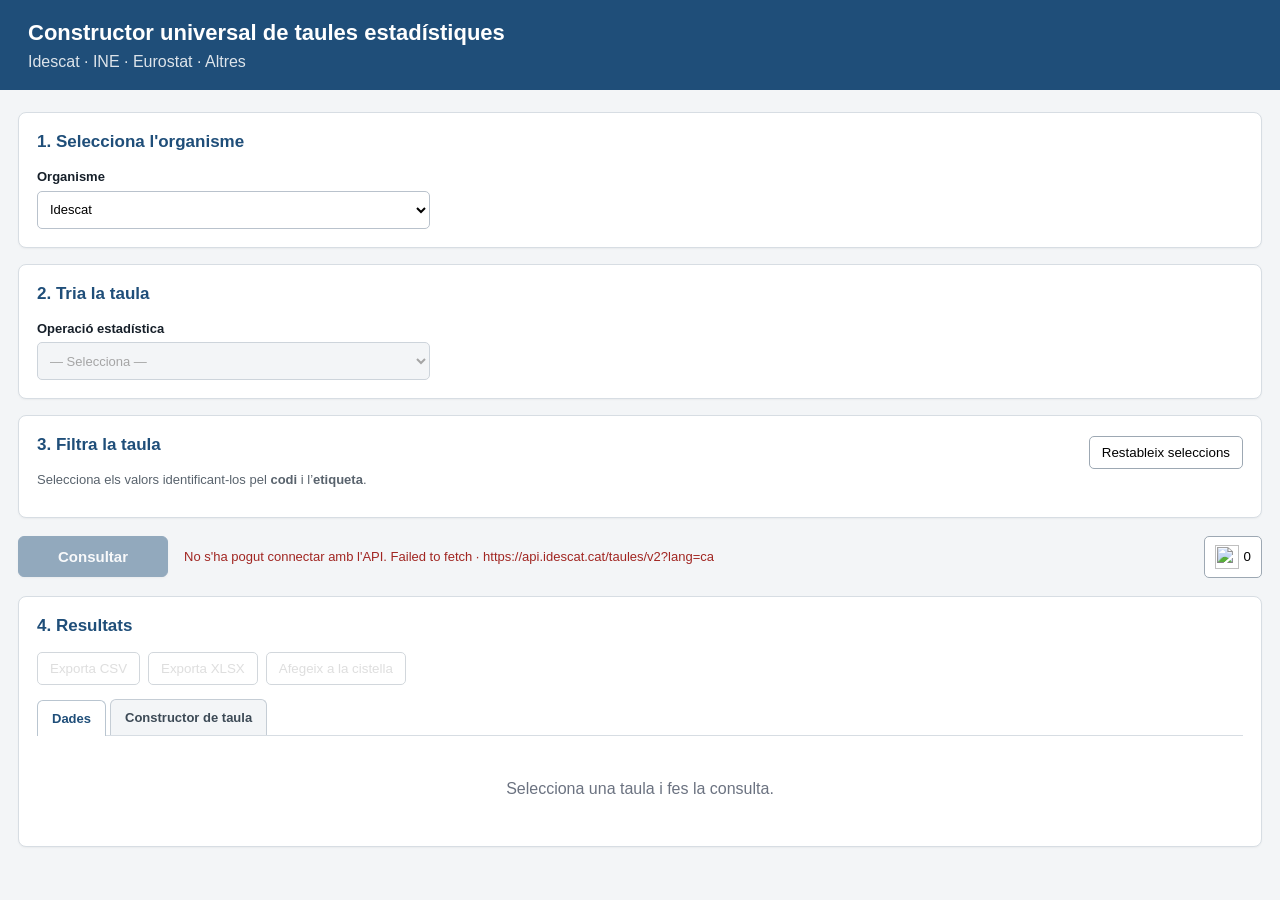
==== index_universal.html @ 874e2827 "Add files via upload" ====
<!doctype html>
<html lang="ca">
<head>
<meta charset="utf-8"><meta name="viewport" content="width=device-width,initial-scale=1">
<title>Constructor universal de taules estadístiques</title>
<link rel="stylesheet" href="styles.css?v=20261107-2">
</head>
<body>
<header>
  <div><h1>Constructor universal de taules estadístiques</h1><p>Idescat · INE · Eurostat · Altres</p></div>
  
</header>
<main>
<section class="card" id="step1">
<h2>1. Selecciona l'organisme</h2>
<div class="grid">
<label>Organisme<select id="provider"><option value="idescat">Idescat</option><option value="ine">INE</option><option value="eurostat">Eurostat</option><option value="other">Altres</option></select></label><label id="otherProviderWrap" hidden>Altres organismes<select id="otherProvider"><option value="">— Selecciona —</option>
<option value="istac">Instituto Canario de Estadística (ISTAC)</option>
<option value="icane">Instituto Cántabro de Estadística (ICANE)</option>
<option value="ige">Instituto Galego de Estatística (IGE)</option>
<option value="pxweb:eustat">Instituto Vasco de Estadística (Eustat)</option>
<option value="cso">Central Statistics Office (Ireland)</option>
<option value="dst">Statistics Denmark</option>
<option value="pxweb:finland">Statistics Finland</option>
<option value="pxweb:greenland">Statistics Greenland</option>
<option value="pxweb:iceland">Statistics Iceland</option>
<option value="pxweb:norway">Statistics Norway</option>
<option value="pxweb:sweden">Statistics Sweden</option>
<option value="nomis">UK - Office for National Statistics (ONS)</option>
<option value="pxweb:unece">UNECE - United Nations Economic Comission for Europe</option>
</select></label>
</div></section>
<section class="card" id="step2"><h2>2. Tria la taula</h2><div id="themeCount" class="selection-count" hidden></div><div class="grid">
<label>Estadística<select id="stat" disabled></select></label><label>Tema<select id="concept" disabled></select></label><label>Encreuament<select id="cross" disabled></select></label><label>Entrada<select id="node" disabled><option>— Selecciona —</option></select></label><label>Taula<select id="table" disabled><option>— Selecciona —</option></select></label><label>Geografia<select id="geo" disabled><option>— Selecciona —</option></select></label></div><div id="ineTableWrap" class="grid" hidden><label>Taula<select id="ineTable" disabled><option>— Selecciona —</option></select></label>
</div><div id="eurostatLevels" class="grid eurostat-levels" hidden></div><div id="tableInfo" class="selected" hidden></div></section>
<div id="eurostatLoading" class="eurostat-loading" hidden>Consultant el conjunt de dades d’Eurostat…</div>
<section class="card" id="step3"><div class="section-title"><h2>3. Filtra la taula</h2><button id="clear" class="secondary">Restableix seleccions</button></div><p class="filter-help">Selecciona els valors identificant-los pel <strong>codi</strong> i l’<strong>etiqueta</strong>.</p><div id="filters"></div><div id="cellInfo" class="cell-info" hidden></div></section>
<section class="actions query-actions"><button id="query" class="primary query-button" disabled>Consultar</button><span id="status"></span><button id="cartToggle" class="secondary cart-jump"><img src="https://cdn-icons-png.flaticon.com/128/679/679713.png" alt="" aria-hidden="true"><span id="cartCount">0</span></button></section>
<section class="card results"><div class="section-title"><h2>4. Resultats</h2><span id="resultCount" class="result-count"></span></div><div class="actions export-actions"><button id="exportCsv" class="secondary" disabled>Exporta CSV</button><button id="exportXlsx" class="secondary" disabled>Exporta XLSX</button><button id="addToCart" class="secondary" disabled>Afegeix a la cistella</button></div><div id="temporalOrderWrap" class="temporal-order" hidden><label for="temporalOrder">Ordre temporal<select id="temporalOrder"><option value="desc">Descendent</option><option value="asc">Ascendent</option></select></label></div><div class="result-tabs"><button id="tabData" class="result-tab active">Dades</button><button id="tabPivot" class="result-tab">Constructor de taula</button></div><div id="results"><div class="empty">Selecciona una taula i fes la consulta.</div></div><div id="pivotBuilder" hidden></div></section>
<section class="card cart-panel" id="cartPanel" hidden><div class="section-title"><h2>Cistella de consultes</h2><div class="cart-actions"><button id="cartExport" class="primary" disabled>Exporta Excel (0)</button><button id="cartClear" class="secondary" disabled>Buidar cistella</button></div></div><div id="cartItems"><div class="cart-empty">La cistella és buida.</div></div></section>
</main>
<script src="https://cdn.jsdelivr.net/npm/xlsx-js-style@1.2.0/dist/xlsx.bundle.js"></script>
<script src="app-universal.js"></script>
</body></html>
---- styles.css ----
:root{font-family:Segoe UI,Arial,sans-serif;color:#17202a;background:#f3f5f7;line-height:1.35}*{box-sizing:border-box}body{margin:0}header{background:#1f4e79;color:#fff;padding:18px 28px;display:flex;justify-content:space-between;align-items:center;gap:20px}header h1{margin:0;font-size:22px}header p{margin:3px 0 0;opacity:.85}header a{color:#fff;text-decoration:none;border:1px solid #ffffff66;border-radius:6px;padding:8px 12px}main{max-width:1450px;margin:22px auto;padding:0 18px}.card{background:#fff;border:1px solid #d7dde3;border-radius:8px;margin-bottom:16px;padding:18px;box-shadow:0 1px 2px #0000000b}h2{font-size:17px;margin:0 0 14px;color:#1f4e79}.grid{display:grid;grid-template-columns:repeat(3,minmax(180px,1fr));gap:13px}label{font-weight:600;font-size:13px;display:flex;flex-direction:column;gap:5px}select,input{font:inherit;font-weight:400;border:1px solid #b9c2cc;border-radius:5px;padding:8px;background:#fff;min-height:38px}select:disabled{background:#eef1f4}.selected:not(.option){margin-top:14px;padding:10px 12px;border-left:4px solid #1f4e79;background:#eef5fb}.path{display:block;color:#68737e;font:12px Consolas,monospace;margin-top:5px}.section-title{display:flex;align-items:center;justify-content:space-between;gap:12px}.secondary,.primary{border:1px solid #9da8b3;border-radius:5px;padding:8px 12px;cursor:pointer;background:#fff}.primary{background:#1f4e79;border-color:#1f4e79;color:#fff;font-weight:600}.secondary:disabled,.primary:disabled{opacity:.45;cursor:not-allowed}.cell-info{padding:10px 12px;background:#f5f7f9;border:1px solid #dce2e7;border-radius:5px;margin-top:12px}.status-icon{display:inline-flex;align-items:center;justify-content:center;width:21px;height:21px;margin-right:4px;border-radius:50%;font-weight:700;font-size:15px;line-height:1}.status-icon.ok{color:#fff;background:#237a45}.status-icon.bad{color:#fff;background:#a12622}.ok{color:#237a45}.bad,.error{color:#a12622}.filter-help{font-size:13px;color:#59636d;margin:0 0 10px}.filter{border:1px solid #d9dee4;border-radius:7px;margin:12px 0;padding:12px}.filter-head{display:flex;justify-content:space-between;align-items:center}.filter h3{font-size:14px;margin:0}.role{font-size:11px;color:#6b7280;font-weight:400;margin-left:6px}.selected-count{font-size:12px;color:#59636d}.filter-tools{display:flex;flex-direction:column;align-items:flex-start;gap:7px;margin:9px 0}.filter-buttons{display:flex;align-items:center;gap:7px}.temporal-row{display:flex;align-items:center;gap:7px;flex-wrap:wrap}.temporal-row input{width:58px;min-width:58px;padding:7px 8px;border:1px solid #9da8b3;border-radius:5px;font:inherit;font-size:12px;text-align:right}.temporal-row input:focus{outline:2px solid #a6c9ec;outline-offset:1px}.temporal-last{display:inline-flex;align-items:center;gap:5px}.temporal-last input{width:58px;min-width:58px;padding:7px 8px;border:1px solid #9da8b3;border-radius:5px;font:inherit;font-size:12px}.temporal-last input:focus{outline:2px solid #a6c9ec;outline-offset:1px}.options{display:grid;grid-template-columns:repeat(auto-fit,minmax(220px,1fr));gap:7px;max-height:300px;overflow:auto;padding:2px}.option{display:flex;align-items:flex-start;justify-content:flex-start;flex-wrap:wrap;gap:0;min-width:0;width:100%;border:1px solid #7f8c99;border-radius:6px;background:#fff;color:#17202a;font:inherit;font-size:12px;line-height:1.3;text-align:left;padding:8px 10px;cursor:pointer;transition:background .08s,border-color .08s,box-shadow .08s}.option:hover{background:#f3f6f8;border-color:#1f4e79}.option.selected{background:#A6C9EC;border-color:#6f9fcf;color:#17202a;box-shadow:inset 3px 0 0 #0f2940}.option-label{min-width:0;flex:0 1 auto;overflow:visible;text-overflow:clip;white-space:normal;overflow-wrap:anywhere;font-weight:600}.option small{flex:0 0 auto;margin-left:7px;color:#5f6b77;font:10px Consolas,monospace;white-space:nowrap}.option.selected small{color:#fff;font-weight:600}.actions{display:flex;align-items:center;gap:8px;margin:0 0 16px}.actions #status{margin-left:auto;font-size:13px}.results{min-height:240px}.result-meta,.hint{font-size:12px;color:#68737e}.table-wrap{overflow:auto;max-height:620px;border:1px solid #d7dde3;border-radius:5px}.data-table{border-collapse:collapse;width:100%;font-size:12px;background:#fff}.data-table th{position:sticky;top:0;background:#e9eff5;color:#1f3347;text-align:left;border-bottom:2px solid #aeb9c4;padding:8px;white-space:nowrap}.data-table td{border-bottom:1px solid #e5e9ed;padding:6px 8px;white-space:nowrap}.data-table tr:nth-child(even){background:#fafbfc}.data-table .num{text-align:right}.pager{display:flex;align-items:center;justify-content:center;gap:12px;padding-top:12px}.pager select{min-height:32px;padding:5px}.empty,.loading{padding:28px;text-align:center;color:#6b7280}.busy{cursor:progress}.busy button,.busy select{cursor:progress}@media(max-width:900px){.grid{grid-template-columns:1fr}.options{grid-template-columns:repeat(auto-fit,minmax(190px,1fr))}header{align-items:flex-start;flex-direction:column}}

/* El cercador dels filtres amaga realment les opcions que no coincideixen. */
.option[hidden]{display:none !important}
.result-tabs{
  display:flex;
  gap:4px;
  border-bottom:1px solid #d7dde3;
  margin-bottom:14px;
}

.result-tab{
  border:1px solid #c5cdd5;
  border-bottom:none;
  background:#f3f5f7;
  color:#3d4a56;
  border-radius:6px 6px 0 0;
  padding:9px 14px;
  cursor:pointer;
  font:inherit;
  font-size:13px;
  font-weight:600;
}

.result-tab:hover{
  background:#e9eff5;
}

.result-tab.active{
  background:#fff;
  color:#1f4e79;
  border-color:#b9c5d0;
  position:relative;
  bottom:-1px;
}

.pivot-intro{
  display:flex;
  flex-direction:column;
  gap:3px;
  margin-bottom:15px;
}

.pivot-intro strong{
  color:#1f4e79;
  font-size:15px;
}

.pivot-intro span{
  color:#68737e;
  font-size:13px;
}

.pivot-layout{
  display:grid;
  grid-template-columns:1fr 1fr 1fr;
  gap:12px;
  margin-bottom:14px;
}

.pivot-panel{
  border:1px solid #d7dde3;
  border-radius:7px;
  background:#f8fafb;
  padding:12px;
  min-width:0;
}

.pivot-panel-title,
.pivot-zone-title{
  font-size:13px;
  font-weight:700;
  color:#1f4e79;
  margin-bottom:8px;
}

.pivot-available{
  min-height:110px;
  display:flex;
  flex-direction:column;
  gap:7px;
}

.pivot-zone{
  min-height:145px;
}

.pivot-dropzone{
  min-height:105px;
  border:2px dashed #b9c4ce;
  border-radius:6px;
  padding:8px;
  display:flex;
  flex-direction:column;
  gap:7px;
  background:#fff;
  transition:background .1s,border-color .1s;
}

.pivot-dropzone:hover{
  background:#f3f7fa;
  border-color:#1f4e79;
}

.pivot-dropzone.has-items{
  border-style:solid;
}

.pivot-dimension{
  display:flex;
  align-items:center;
  gap:7px;
  border:1px solid #aeb9c4;
  border-radius:6px;
  padding:8px 9px;
  background:#fff;
  color:#17202a;
  font-size:12px;
  font-weight:600;
  cursor:grab;
  user-select:none;
}

.pivot-dimension:hover{
  border-color:#1f4e79;
  background:#f3f6f8;
}

.pivot-dimension:active{
  cursor:grabbing;
}

.pivot-dimension.available{
  background:#fff;
}

.pivot-drag{
  color:#6b7782;
  font-size:15px;
  line-height:1;
}

.pivot-remove{
  margin-left:auto;
  border:0;
  background:transparent;
  color:#68737e;
  font-size:18px;
  line-height:1;
  cursor:pointer;
  padding:0 2px;
}

.pivot-remove:hover{
  color:#a12622;
}

.pivot-placeholder{
  color:#89939d;
  font-size:12px;
  text-align:center;
  padding:25px 8px;
}

.pivot-actions{
  display:flex;
  align-items:center;
  gap:9px;
  margin-bottom:16px;
}

.pivot-help{
  font-size:12px;
  color:#68737e;
}

.pivot-result-meta{
  font-size:12px;
  color:#68737e;
  margin-bottom:8px;
}


.pivot-table th{
  text-align:center;
}

.pivot-table th:first-child{
  text-align:left;
}

.pivot-table .pivot-value-header{
  min-width:100px;
}

.pivot-table .pivot-label{
  font-weight:600;
  white-space:nowrap;
}

.pivot-table .pivot-cell{
  border-left:1px solid #ADADAD;
}

@media(max-width:900px){
  .pivot-layout{
    grid-template-columns:1fr;
  }

  .pivot-actions{
    flex-wrap:wrap;
  }
}

.pivot-table-title{
  font-size:17px;
  font-weight:700;
  color:#1f4e79;
  margin:18px 0 8px;
}

.pivot-table-subtitle{
  font-weight:700;
  color:#1f4e79;
  margin:0 0 8px;
}

/* Taula dinàmica */
#pivotResult table{
  border-collapse:collapse;
  width:100%;
}

#pivotResult th,
#pivotResult td{
  border:1px solid #ADADAD;
  padding:6px 8px;
}

/* Capçaleres de columna */
#pivotResult th{
  text-align:center;
}

/* Capçaleres de les variables de fila */
#pivotResult .pivot-row-header{
  text-align:left;
}

/* Valors */
#pivotResult td{
  text-align:right;
}


@media(max-width:600px){
  main{
    padding:0 10px;
    margin:12px auto;
    width:100%;
    max-width:100%;
  }

  .card{
    padding:12px;
    min-width:0;
    max-width:100%;
    overflow:hidden;
  }

  .grid{
    grid-template-columns:minmax(0,1fr);
    gap:10px;
    min-width:0;
    width:100%;
    max-width:100%;
  }

  .grid > label{
    min-width:0;
    width:100%;
    max-width:100%;
  }

  select,
  input{
    width:100%;
    max-width:100%;
    min-width:0;
  }

  .options{
    grid-template-columns:1fr;
    width:100%;
  }

  .option{
    width:100%;
    min-width:0;
  }

  .option-label{
    min-width:0;
    max-width:100%;
    overflow-wrap:anywhere;
  }

  .filter{
    padding:10px;
  }

  .filter-tools{
    flex-wrap:wrap;
  }

  header{
    padding:14px 12px;
  }

  header h1{
    font-size:19px;
  }
}


/* Cistella de consultes */
.cart-panel[hidden]{display:none!important}
.cart-panel{margin-top:-4px}
#cartItems{display:flex;flex-direction:column;gap:8px}
.cart-item{display:flex;align-items:center;justify-content:space-between;gap:12px;padding:10px 0;border-bottom:1px solid #e5e9ed}
.cart-item:last-child{border-bottom:0}
.cart-item-info{display:flex;flex-direction:column;gap:3px;min-width:0}
.cart-item-info strong{font-size:13px;color:#1f3347}
.cart-item-info span,.cart-empty{font-size:12px;color:#68737e}
.cart-remove{flex:0 0 auto}
.cart-empty{padding:14px 4px}
@media(max-width:600px){
  .actions{flex-wrap:wrap}
  .actions #status{width:100%;margin:4px 0 0}
  .cart-item{align-items:flex-start}
}

.cart-actions{display:flex;align-items:center;gap:8px;flex-wrap:wrap}


/* Navegació principal de consulta */
.query-actions{
  justify-content:flex-start;
  min-height:46px;
}

.query-actions .query-button{
  min-width:150px;
  padding:11px 20px;
  font-size:15px;
  border-radius:6px;
  box-shadow:0 1px 2px #00000014;
}

.query-actions .cart-jump{
  margin-left:auto;
}

.query-actions #status{
  margin-left:8px;
  margin-right:8px;
  min-height:20px;
  display:inline-flex;
  align-items:center;
}

.export-actions{
  margin:0 0 16px;
  padding:0;
}

@media(max-width:600px){
  .query-actions{
    flex-wrap:wrap;
  }

  .query-actions .cart-jump{
    margin-left:auto;
  }

  .query-actions #status{
    width:auto;
    margin:4px 0 0;
  }

  .export-actions{
    flex-wrap:wrap;
  }
}


/* Ajustos de navegació i animació de la cistella */
.query-actions .cart-jump{
  display:inline-flex;
  align-items:center;
  justify-content:center;
  gap:5px;
  min-width:46px;
  min-height:42px;
  padding:7px 10px;
}
.query-actions .cart-jump img{
  width:24px;
  height:24px;
  object-fit:contain;
}
.export-actions{
  margin-top:14px;
  margin-bottom:0;
}
.cart-flight{
  position:fixed;
  z-index:9999;
  width:30px;
  height:30px;
  object-fit:contain;
  pointer-events:none;
  transform:translate(0,0) scale(1);
  opacity:1;
  transition:transform .55s cubic-bezier(.2,.75,.25,1), opacity .55s ease;
  margin-left:-15px;
  margin-top:-15px;
}
@media(max-width:600px){
  .query-actions .cart-jump{
    min-width:44px;
    min-height:40px;
  }
}

/* Afinaments de la navegació i dels resultats */
.selection-count{
  font-size:13px;
  color:#59636d;
  margin:-5px 0 13px;
}
.result-count{
  margin-left:auto;
  font-size:13px;
  color:#68737e;
  white-space:nowrap;
}
.results .export-actions{
  margin:0 0 14px;
}
.cart-flight{
  transition:transform .9s cubic-bezier(.2,.75,.25,1), opacity .9s ease;
}
@media(max-width:600px){
  .result-count{
    white-space:normal;
    text-align:right;
  }
}

/* Animació de la cistella: 1,5 s */
.cart-flight{transition:transform 1.5s cubic-bezier(.2,.75,.25,1),opacity 1.5s ease}

/* Respect the native hidden attribute even when component rules set display. */
[hidden]{display:none!important}


/* Desplegables: text alignment and long statistical titles */
select{text-align:left;text-align-last:left}
select option{text-align:left}
#stat{min-width:0}


.eurostat-loading{margin:10px 0 14px;padding:10px 14px;text-align:center;font-size:14px;font-weight:600;border-radius:8px;background:#f3f4f6;color:#374151;}


/* Navegació jeràrquica de Statistics Sweden */
#eurostatLevels{margin-top:10px;}

/* Selector d'ordre temporal dels resultats */
.temporal-order{margin:0 0 14px;width:max-content;max-width:100%;}
.temporal-order label{display:inline-flex;flex-direction:row;align-items:center;gap:8px;font-size:13px;white-space:nowrap;}
.temporal-order select{width:auto;min-width:210px;}
@media(max-width:600px){.temporal-order{width:100%;}.temporal-order label{white-space:normal;}.temporal-order select{max-width:100%;}}
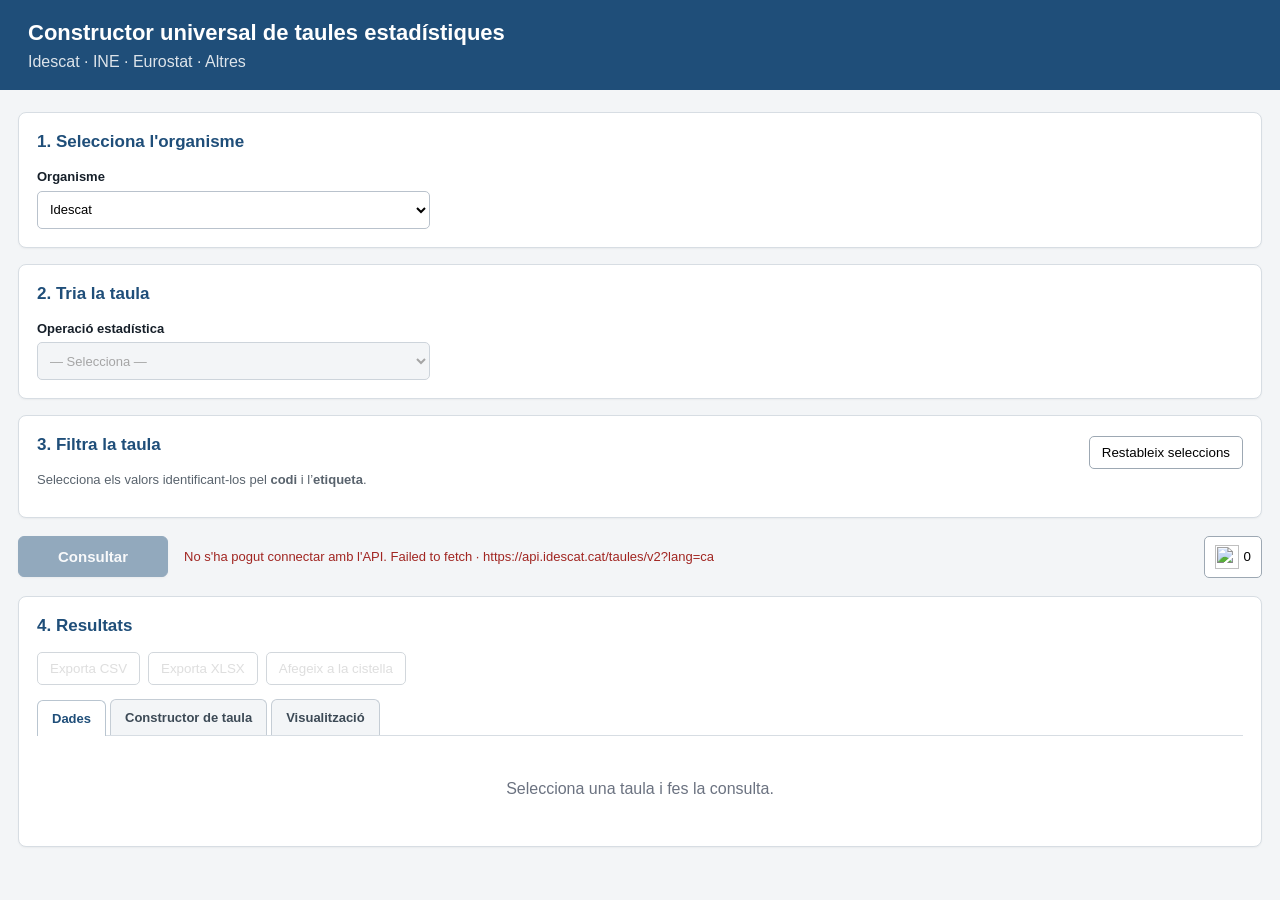
==== commit 252c2667: "Add files via upload" ====
--- a/index_universal.html
+++ b/index_universal.html
@@ -4,6 +4,8 @@
 <meta charset="utf-8"><meta name="viewport" content="width=device-width,initial-scale=1">
 <title>Constructor universal de taules estadístiques</title>
 <link rel="stylesheet" href="styles.css?v=20261107-2">
+<link rel="stylesheet" href="https://cdn.jsdelivr.net/gh/idescat/visual@master/visual.css">
+<style>.viz-controls{display:flex;flex-wrap:wrap;gap:.75rem 1rem;margin:.5rem 0 1rem;align-items:flex-end}.viz-controls label{display:flex;flex-direction:column;font-size:.85rem;gap:.25rem}.viz-status{font-size:.9rem;color:#444;margin-bottom:.5rem}#vizChart{border:1px solid #e2e8f0;border-radius:8px;background:#fff;padding:.5rem}</style>
 </head>
 <body>
 <header>
@@ -36,7 +38,7 @@
 <div id="eurostatLoading" class="eurostat-loading" hidden>Consultant el conjunt de dades d’Eurostat…</div>
 <section class="card" id="step3"><div class="section-title"><h2>3. Filtra la taula</h2><button id="clear" class="secondary">Restableix seleccions</button></div><p class="filter-help">Selecciona els valors identificant-los pel <strong>codi</strong> i l’<strong>etiqueta</strong>.</p><div id="filters"></div><div id="cellInfo" class="cell-info" hidden></div></section>
 <section class="actions query-actions"><button id="query" class="primary query-button" disabled>Consultar</button><span id="status"></span><button id="cartToggle" class="secondary cart-jump"><img src="https://cdn-icons-png.flaticon.com/128/679/679713.png" alt="" aria-hidden="true"><span id="cartCount">0</span></button></section>
-<section class="card results"><div class="section-title"><h2>4. Resultats</h2><span id="resultCount" class="result-count"></span></div><div class="actions export-actions"><button id="exportCsv" class="secondary" disabled>Exporta CSV</button><button id="exportXlsx" class="secondary" disabled>Exporta XLSX</button><button id="addToCart" class="secondary" disabled>Afegeix a la cistella</button></div><div id="temporalOrderWrap" class="temporal-order" hidden><label for="temporalOrder">Ordre temporal<select id="temporalOrder"><option value="desc">Descendent</option><option value="asc">Ascendent</option></select></label></div><div class="result-tabs"><button id="tabData" class="result-tab active">Dades</button><button id="tabPivot" class="result-tab">Constructor de taula</button></div><div id="results"><div class="empty">Selecciona una taula i fes la consulta.</div></div><div id="pivotBuilder" hidden></div></section>
+<section class="card results"><div class="section-title"><h2>4. Resultats</h2><span id="resultCount" class="result-count"></span></div><div class="actions export-actions"><button id="exportCsv" class="secondary" disabled>Exporta CSV</button><button id="exportXlsx" class="secondary" disabled>Exporta XLSX</button><button id="addToCart" class="secondary" disabled>Afegeix a la cistella</button></div><div id="temporalOrderWrap" class="temporal-order" hidden><label for="temporalOrder">Ordre temporal<select id="temporalOrder"><option value="desc">Descendent</option><option value="asc">Ascendent</option></select></label></div><div class="result-tabs"><button id="tabData" class="result-tab active">Dades</button><button id="tabPivot" class="result-tab">Constructor de taula</button><button id="tabViz" class="result-tab">Visualització</button></div><div id="results"><div class="empty">Selecciona una taula i fes la consulta.</div></div><div id="pivotBuilder" hidden></div><div id="vizPanel" hidden><div id="vizControls" class="viz-controls"></div><div id="vizStatus" class="viz-status"></div><div id="vizChart" class="visual" style="min-height:420px;width:100%"></div></div></section>
 <section class="card cart-panel" id="cartPanel" hidden><div class="section-title"><h2>Cistella de consultes</h2><div class="cart-actions"><button id="cartExport" class="primary" disabled>Exporta Excel (0)</button><button id="cartClear" class="secondary" disabled>Buidar cistella</button></div></div><div id="cartItems"><div class="cart-empty">La cistella és buida.</div></div></section>
 </main>
 <script src="https://cdn.jsdelivr.net/npm/xlsx-js-style@1.2.0/dist/xlsx.bundle.js"></script>
